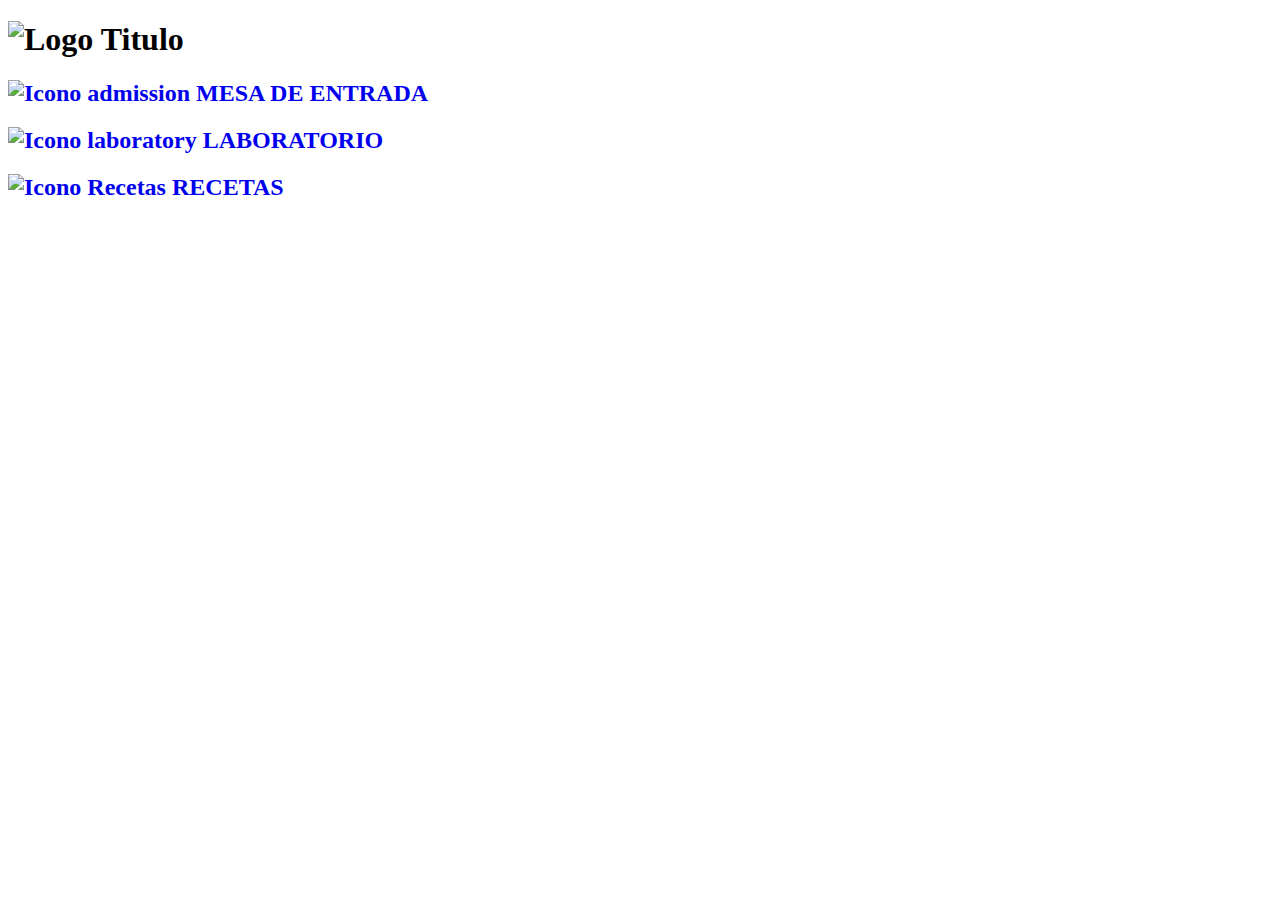
==== index.html @ ccfc6175 "Home" ====
<!DOCTYPE html>
<html>
    <head>
        <link rel="stylesheet" href="style.css">
        <link rel="TicketMDE" href="TicketMDE.html"
        <link rel="TicketL" href="TicketLaboratorio.html">
        <link rel="TicketR" href="TickeRecetas.html">
        <link rel="preconnect" href="https://fonts.googleapis.com">
        <link rel="preconnect" href="https://fonts.gstatic.com" crossorigin>
        <link href="https://fonts.googleapis.com/css2?family=Urbanist&display=swap" rel="stylesheet">
        <script src="printToken.js"></script>

        <title>Totem-CPDF</title>
    </head>

    <body>
        <header>
        <h1>
            <img src="../Img/logo.png" alt="Logo Titulo" width="100px", height="100px" class="img">
        </h1>
         </header>
        <main>
        
        <a href="TickeMDE.html" alt="Link Mesa de entrada" style="text-decoration:none";>
           
            <h2><img src="../Img/admission.png" alt="Icono admission" height="65px", width="65px" class="Icon1">    MESA DE ENTRADA</h2>
        </a>
        <a href="TickeLaboratorio.html" alt="Link Laboratorio" style="text-decoration:none";> 
            
            <h2 style="margin-right: 106px">  <img src="../Img/laboratory.png" alt="Icono laboratory" height="65px", width="65px" class="Icon2"> LABORATORIO</h2>
        </a>
        <a href="TickeRecetas.html" alt="Link Recetas"style="text-decoration:none"> 
            
            <h2 style="margin-right: 235px;"> <img src="../Img/file.png" alt="Icono Recetas" width="75px", height="65px" class="Icon3">  RECETAS</h2>
        </a>  
        </main>
        
    </body>
</html>
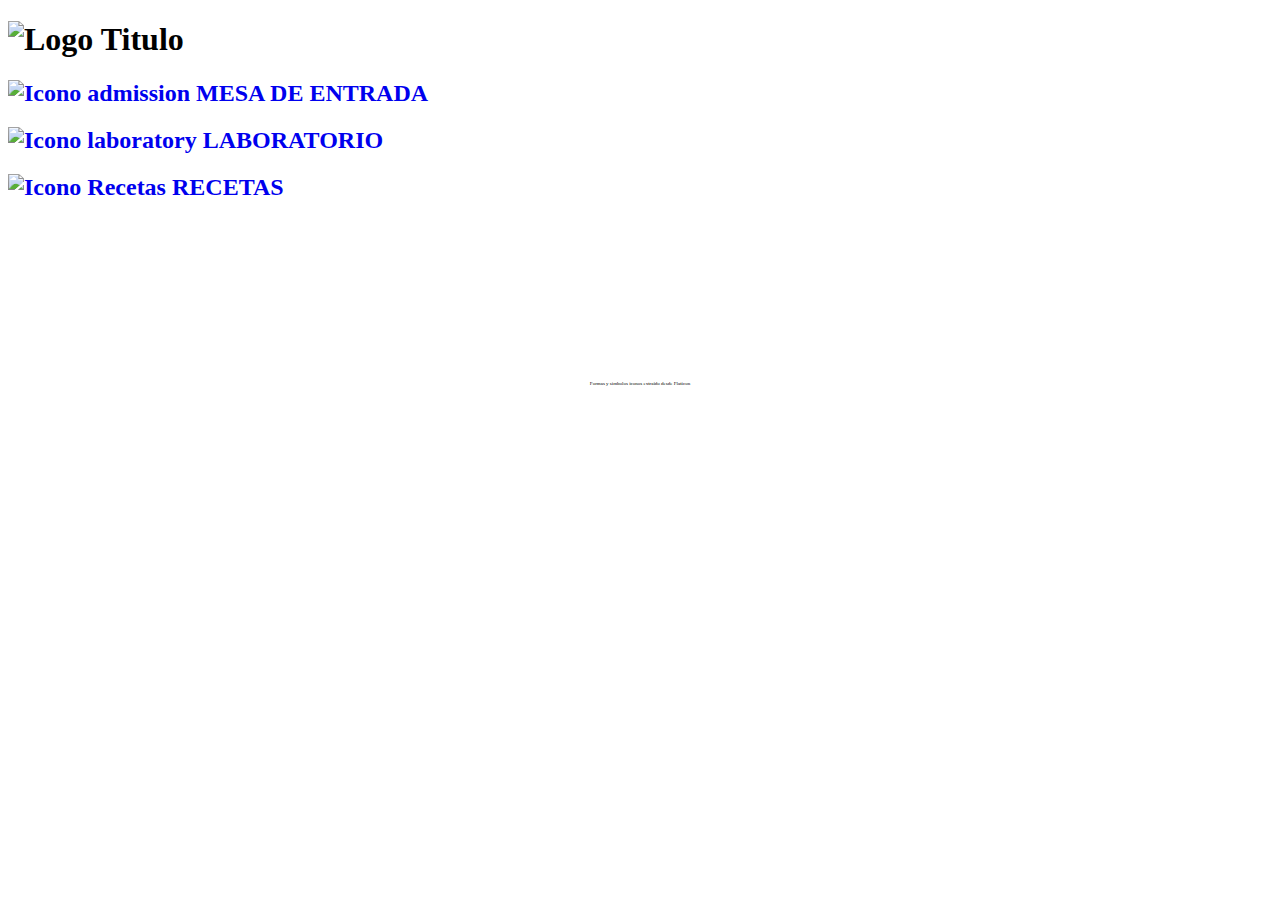
==== commit a896e6e9: "Nueva version" ====
--- a/index.html
+++ b/index.html
@@ -1,39 +1,39 @@
-<!DOCTYPE html>
-<html>
-    <head>
-        <link rel="stylesheet" href="style.css">
-        <link rel="TicketMDE" href="TicketMDE.html"
-        <link rel="TicketL" href="TicketLaboratorio.html">
-        <link rel="TicketR" href="TickeRecetas.html">
-        <link rel="preconnect" href="https://fonts.googleapis.com">
-        <link rel="preconnect" href="https://fonts.gstatic.com" crossorigin>
-        <link href="https://fonts.googleapis.com/css2?family=Urbanist&display=swap" rel="stylesheet">
-        <script src="printToken.js"></script>
-
-        <title>Totem-CPDF</title>
-    </head>
-
-    <body>
-        <header>
-        <h1>
-            <img src="../Img/logo.png" alt="Logo Titulo" width="100px", height="100px" class="img">
-        </h1>
-         </header>
-        <main>
-        
-        <a href="TickeMDE.html" alt="Link Mesa de entrada" style="text-decoration:none";>
-           
-            <h2><img src="../Img/admission.png" alt="Icono admission" height="65px", width="65px" class="Icon1">    MESA DE ENTRADA</h2>
-        </a>
-        <a href="TickeLaboratorio.html" alt="Link Laboratorio" style="text-decoration:none";> 
-            
-            <h2 style="margin-right: 106px">  <img src="../Img/laboratory.png" alt="Icono laboratory" height="65px", width="65px" class="Icon2"> LABORATORIO</h2>
-        </a>
-        <a href="TickeRecetas.html" alt="Link Recetas"style="text-decoration:none"> 
-            
-            <h2 style="margin-right: 235px;"> <img src="../Img/file.png" alt="Icono Recetas" width="75px", height="65px" class="Icon3">  RECETAS</h2>
-        </a>  
-        </main>
-        
-    </body>
+<!DOCTYPE html>
+<html>
+    <head>
+        <link href="https://cdn.jsdelivr.net/npm/bootstrap@5.1.3/dist/css/bootstrap.min.css" rel="stylesheet" integrity="sha384-1BmE4kWBq78iYhFldvKuhfTAU6auU8tT94WrHftjDbrCEXSU1oBoqyl2QvZ6jIW3" crossorigin="anonymous">
+        <link rel="stylesheet" href="../Proyecto TOTEM/CSS/Style.css">
+       <link rel="preconnect" href="https://fonts.googleapis.com">
+        <link rel="preconnect" href="https://fonts.gstatic.com" crossorigin>
+        <link href="https://fonts.googleapis.com/css2?family=Urbanist&display=swap" rel="stylesheet">
+        <link rel="script" href="../Proyecto TOTEM/CSS/printToken.js">
+        <link rel="preconnect" href="https://fonts.googleapis.com">
+        <link rel="preconnect" href="https://fonts.gstatic.com" crossorigin>
+        <link href="https://fonts.googleapis.com/css2?family=Questrial&display=swap" rel="stylesheet">
+        <title>Totem-CPDF</title>
+    </head>
+
+    <body>
+        <header>
+        <h1>
+            <img src="../Proyecto TOTEM/Img/logo.png" alt="Logo Titulo" width="270px", height="100px" class="img">
+        </h1>
+         </header>
+        <main>
+        
+        <a href="../Proyecto TOTEM/TickeMDE.html" alt="Link Mesa de entrada" style="text-decoration:none";>
+           
+            <h2><img src="../Proyecto TOTEM/Img/admission.png" alt="Icono admission" height="65px", width="65px" class="Icon1">  MESA DE ENTRADA</h2>
+        </a>
+        <a href="../Proyecto TOTEM/TickeLaboratorio.html" alt="Link Laboratorio" style="text-decoration:none";> 
+            
+            <h2 style="margin-right: 106px">  <img src="../Proyecto TOTEM/Img/laboratory.png" alt="Icono laboratory" height="65px", width="65px" class="Icon2"> LABORATORIO</h2>
+        </a>
+        <a href="../Proyecto TOTEM/TickeRecetas.html" alt="Link Recetas"style="text-decoration:none"> 
+            
+            <h2 style="margin-right: 235px;"> <img src="../Proyecto TOTEM/Img/file.png" alt="Icono Recetas" width="75px", height="65px" class="Icon3">  RECETAS</h2>
+        </a>  
+        </main>
+        <footer><p style="text-decoration: none; text-align: center; margin-top: 170px;"><a href="https://www.flaticon.es/iconos-gratis/formas-y-simbolos" title="formas y simbolos iconos" style="text-decoration: none;color:black; font-size: 5px;">Formas y simbolos iconos extraído desde Flaticon</a></p></footer>
+    </body>
 </html>